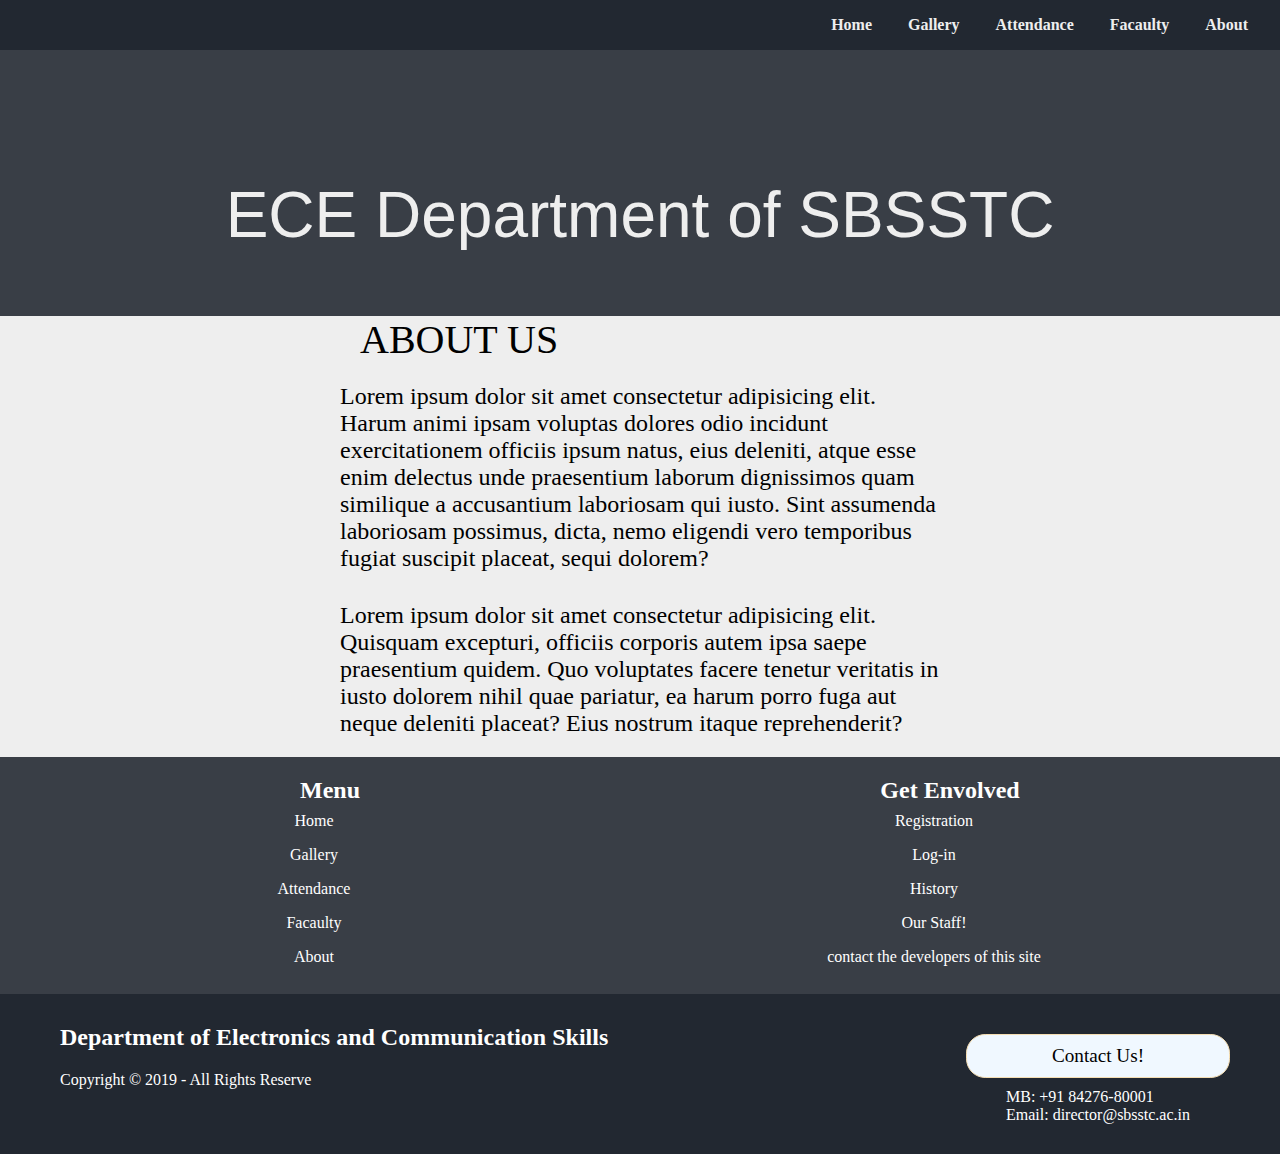
==== about.html @ 47facbde "added gallry and about page" ====
<!DOCTYPE html>
<html lang="en-us">
  <head>
    <meta charset="utf-8" />
    <meta name="description" content="ECE Department of the SBSSTC " />
    <meta name="viewport" content="width=device-width, initial-scale=1" />
    <title>College of ECE</title>
    <link rel="stylesheet" href="index.css" type="text/css" />
  </head>
  <body>
    <header class="topHeader" id="header">
      <nav>
        <!--We need a better logo but we will make do for right now-->
        <!---
        <img
          src="http://sbsstc.ac.in/IMGs/Sketch.png"
          alt="logo"
          class="logo"
        /> -->
        <ul class="nav" id="mainNav">
          <li><a href="#">Home</a></li>
          <li><a href="#">Gallery</a></li>
          <li><a href="./login.html">Attendance</a></li>
          <li><a href="#">Facaulty</a></li>
          <li><a href="#">About</a></li>
        </ul>
      </nav>
      <h1>ECE Department of SBSSTC</h1>
    </header>

    <header class="about-section">
      <h1 class="about-header">ABOUT US</h1>
      <p>
        Lorem ipsum dolor sit amet consectetur adipisicing elit. Harum animi
        ipsam voluptas dolores odio incidunt exercitationem officiis ipsum
        natus, eius deleniti, atque esse enim delectus unde praesentium laborum
        dignissimos quam similique a accusantium laboriosam qui iusto. Sint
        assumenda laboriosam possimus, dicta, nemo eligendi vero temporibus
        fugiat suscipit placeat, sequi dolorem?
      </p>
      <p>
        Lorem ipsum dolor sit amet consectetur adipisicing elit. Quisquam
        excepturi, officiis corporis autem ipsa saepe praesentium quidem. Quo
        voluptates facere tenetur veritatis in iusto dolorem nihil quae
        pariatur, ea harum porro fuga aut neque deleniti placeat? Eius nostrum
        itaque reprehenderit?
      </p>
    </header>
    <!-- Footer code Start -->

    <footer id="subfoot" align="center">
      <div style="width:50%;">
        <h2>Menu</h2>
        <ul>
          <li>Home</li>
          <li>Gallery</li>
          <li>Attendance</li>
          <li>Facaulty</li>
          <li>About</li>
        </ul>
      </div>

      <div style="width:50%;">
        <h2>Get Envolved</h2>
        <ul>
          <li>Registration</li>
          <li>Log-in</li>
          <li>History</li>
          <li>Our Staff!</li>
          <li>contact the developers of this site</li>
        </ul>
      </div>
    </footer>

    <footer id="mainfoot">
      <h2>
        Department of Electronics and Communication Skills
      </h2>

      <ul id="mainfloat" style="list-style: none;">
        <li>Contact Us!</li>

        <p>
          MB: +91 84276-80001 <br />
          Email: director@sbsstc.ac.in
        </p>
      </ul>
      <p>
        Copyright © 2019 - All Rights Reserve
      </p>
    </footer>
    <!-- Footer code End here -->
  </body>
</html>
---- index.css ----
/*
  - This sheet serve the styling purpose for the website.
  - All the rules defined here are general representations of the styles.
  - You are welcome to create different stylesheets for anyhing complex and specific fot some page.
  - Every block is commented with starting and ending comment:
    for example:
      \/\* <block> rules
        ....rules....
        all the rules for <block> styles are to be written within it
        it makes them easier to maintain and finding
        so your help is apppreciated
      \*\/ <block> rules ends here
*/

/* Full body rules */

:root {
  font-size: 1em;
  box-sizing: border-box;
}

*,
::after,
::before {
  margin: 0;
  box-sizing: inherit;
  padding: 0;
  -webkit-font-smoothing: antialiased;
  -moz-osx-font-smoothing: grayscale;
}

body {
  background-color: #eeeeee;
}

/*Full Body ends here*/

/* Header Modification*/
.topHeader {
  background-color: #393e46;
}

/*.logo {
  float: left;
  padding-left: 1em;
  width: 7em;
}*/

.topHeader ul {
  float: right;
  padding: 1em;
}
nav {
  background-color: #222831;
  overflow: hidden;
}
.nav li {
  display: inline-block;
}

.nav a {
  font-size: 1rem;
  color: #eeeeee;
  font-family: "Trebuchet MS";
  font-weight: 600;
  padding: 1em;
  text-decoration: none;
}

.nav a:hover {
  color: #00adb5;
  text-decoration: none;
}

.topHeader h1 {
  color: #eeeeee;
  font-family: "Trebuchet MS", sans-serif;
  font-size: 4rem;
  padding-top: 2em;
  padding-bottom: 1em;
  text-align: center;
  font-weight: lighter;
}

/*Top header rules ends here*/

/*image crousel rules*/

.artboard .cards {
  text-align: center;
  min-height: 100vh;
  overflow: hidden;
  display: flex;
}
.artboard .cards .card {
  min-width: calc(25%);
  min-height: 100%;
  text-align: center;
  background-size: content;
  background-repeat: no-repeat;
  background-position: center;
  cursor: pointer;
  transition: 500ms cubic-bezier(1, 0.02, 0, 0.98);
  vertical-align: middle;
}
.artboard .cards .card a {
  font-family: "Satisfy", cursive;
  font-size: 60px;
  text-transform: capitalize;
  vertical-align: middle;
  text-align: center;
  position: relative;
  top: 50%;
  transition: 250ms cubic-bezier(1, 0.02, 0, 0.98);
}
.artboard .p1 {
  background: url("https://images.unsplash.com/photo-1551326844-4df70f78d0e9?ixlib=rb-1.2.1&ixid=eyJhcHBfaWQiOjEyMDd9&auto=format&fit=crop&w=1226&q=80");
}
.artboard .p2 {
  background: url("https://images.unsplash.com/photo-1543965860-82ed7d542cc4?ixlib=rb-1.2.1&ixid=eyJhcHBfaWQiOjEyMDd9&auto=format&fit=crop&w=1342&q=80");
}
.artboard .p3 {
  background: url("https://images.unsplash.com/photo-1519681393784-d120267933ba?ixlib=rb-1.2.1&ixid=eyJhcHBfaWQiOjEyMDd9&auto=format&fit=crop&w=1500&q=80");
}
.artboard .p4 {
  background: url("https://images.unsplash.com/photo-1548013146-72479768bada?ixlib=rb-1.2.1&ixid=eyJhcHBfaWQiOjEyMDd9&auto=format&fit=crop&w=1510&q=80");
}

.artboard a {
  padding-bottom: 0.714em !important;
  padding-top: 0.714em !important;
  text-transform: uppercase;
  letter-spacing: 0.1em;
  font-weight: 400;
  color: #ffffff;
  font-weight: bold;
  text-align: center;
}

.open {
  min-width: 100% !important;
}
.open a {
  top: 100% !important;
}

.close {
  min-width: 0% !important;
}
.close a {
  top: -50% !important;
}
/*image crousel rules ends here*/

/*General moto styles*/

.moto {
  display: flex;
  justify-content: center;
  align-items: flex-start;
  margin: 4em auto;
}

.moto h4 {
  text-align: start;
  font-size: 1.5rem;
  font-weight: normal;
}

.moto p {
  padding: 1em 1em;
  font-size: 1rem;
  text-align: left;
  font-weight: lighter;
}

.article-container {
  display: flex;
  justify-content: center;
  flex-direction: column;
  flex-wrap: wrap;
}

.article-container > h4 {
  text-align: center;
  font-weight: 400;
  margin-bottom: 10px;
}
.article-content {
  border: 1px solid lightgray;
  box-shadow: 5px 5px 8px lightslategray;
  margin: 0.5em;
}

/* moto styles ends here*/

/*Second Section style*/

.informative-section {
  color: #dad3df;
  background-color: #393e46;
  font-size: 2em;
  margin: 12px auto;
  border: #222831 0.5px solid;
  border-radius: 1px;
  width: 70%;
  text-align: center;
}
.informative-section p {
  padding: 0.5em;
}

/*second section ending*/

/* footer styles starts here*/

#subfoot ul {
  display: inline-block;
  text-align: center;
  list-style: none;
}

#subfoot {
  background-color: #393e46;
  min-height: 12em;
  display: flex;
  color: white;
  text-align: center;
  padding: 20px;
}

#subfoot ul li {
  padding: 8px;
  padding-right: 40px;
}
#subfoot h2 {
  display: block;
}

#mainfoot {
  background-color: #222831;
  min-height: 10em;
  margin: 0;
  padding: 20px;
  color: white;
}
#mainfoot h2 {
  display: inline-block;
  padding: 10px 40px;
}
#mainfloat {
  float: right;
  padding: 20px 30px;
}
#mainfoot p {
  padding: 10px 40px;
}

#mainfloat li {
  padding: 10px;
  background-color: aliceblue;
  border: 1px solid wheat;
  border-radius: 1em;
  font-size: 120%;
  text-align: center;
  color: black;
}
/* footer styles ends here*/

/* Login.html styles */

.login-wrapper {
  display: flex;
  flex-direction: column;
}

.section {
  width: 100vw;
  height: 50vh;
}
.section h1 {
  color: #eeeeee;
  font-size: 4rem;
  text-decoration: underline;
}
input {
  display: block;
}

form > * {
  padding: 5px 5px;
  border: none;
  border-radius: 5px;
  margin-bottom: 1em;
  font-size: 1.5em;
}
button {
  padding: 0.4em 0.6em;
  background-color: rgba(0, 0, 0, 0);
  border: 1px solid white;
  color: white;
  font-size: 1.3rem;
}
button:hover {
  color: #00adb5;
  border-color: #00adb5;
}
.login-section {
  display: flex;
  flex-direction: column;
  justify-content: center;
  align-items: center;
  background-color: #393e46;
}
.info-section {
  display: flex;
  justify-content: center;
  align-items: center;
  background-color: #00adb5;
}
/*Media query for responsive*/
@media only screen and (min-width: 900px) {
  .login-wrapper {
    flex-direction: row;
  }
  .section {
    width: 50vw;
    height: 100vh;
  }
}

/*gallery styles starts here*/
div.gallery {
  margin: 5px;
  border: 1px solid #ccc;
  float: left;
  width: 180px;
}

div.gallery:hover {
  border: 1px solid #777;
}

div.gallery img {
  width: 100%;
  height: auto;
}

div.desc {
  padding: 15px;
  text-align: center;
}

/*About style are here*/
.about-section {
  max-width: 50vw;
  margin: auto;
}
.about-header {
  padding-left: 1em;
  font-weight: 300;
  font-size: 2.5rem;
}
header p {
  font-size: 1.5rem;
  padding: 10px;
  margin: 10px;
}

/*About styles ends here*/
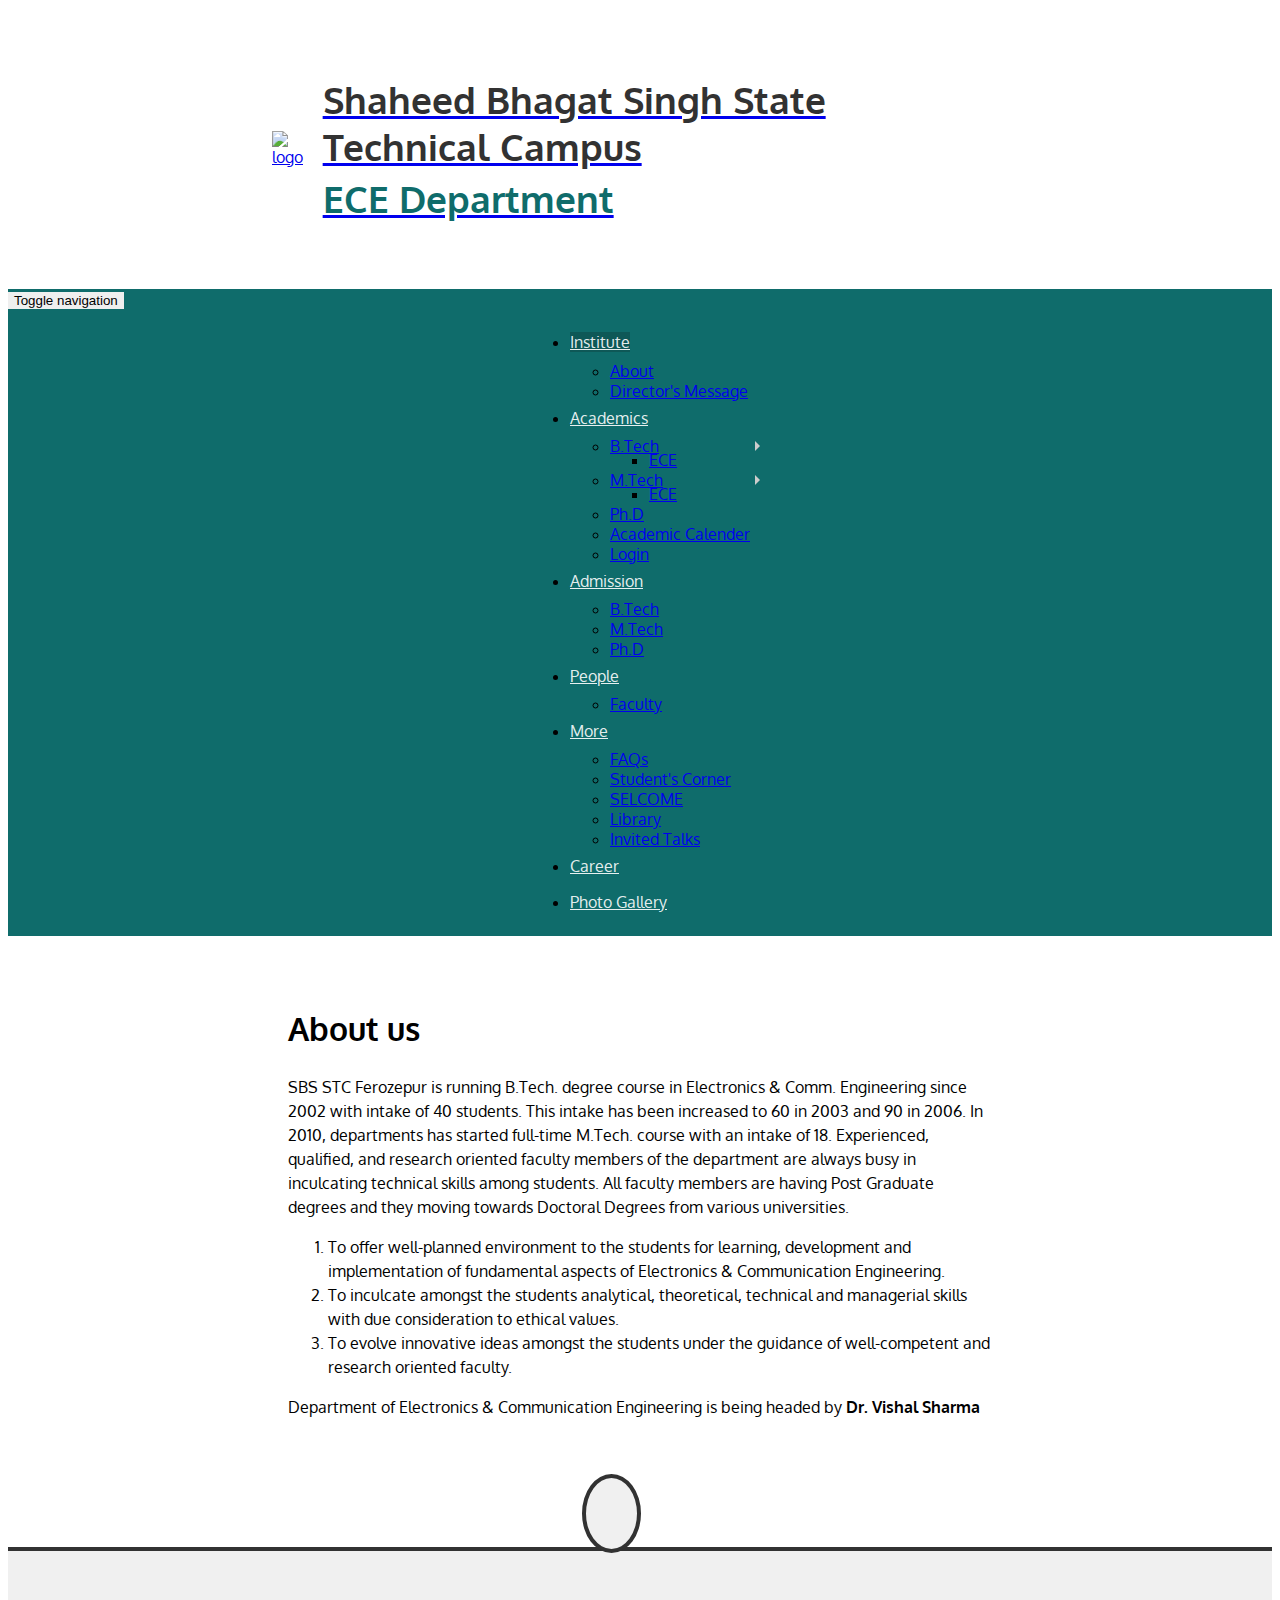
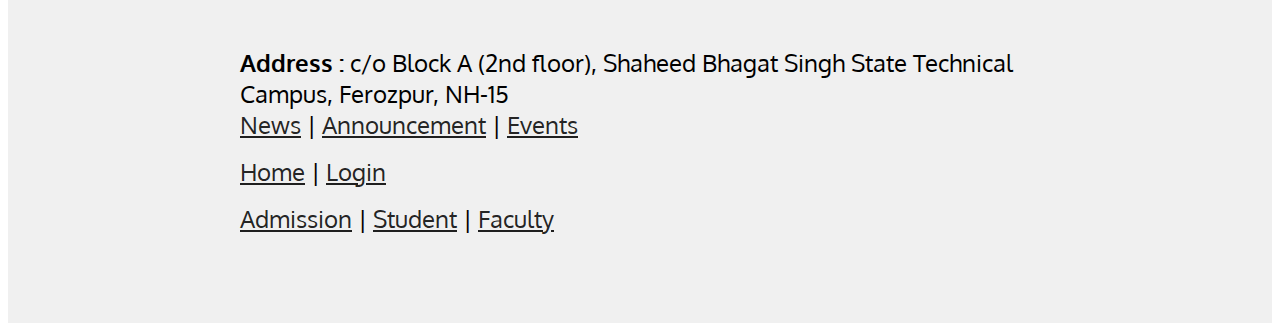
==== commit 8d58fd8b: "Added login page" ====
--- a/about.html
+++ b/about.html
@@ -1,94 +1,340 @@
 <!DOCTYPE html>
-<html lang="en-us">
+<html lang="en">
   <head>
-    <meta charset="utf-8" />
-    <meta name="description" content="ECE Department of the SBSSTC " />
-    <meta name="viewport" content="width=device-width, initial-scale=1" />
-    <title>College of ECE</title>
-    <link rel="stylesheet" href="index.css" type="text/css" />
+    <meta charset="UTF-8" />
+    <title>ECE | About</title>
+    <!--Style Starts-->
+    <link
+      rel="icon"
+      type="image/png"
+      href="http://sbsstc.ac.in/IMGs/Sketch.png"
+    />
+    <link
+      href="https://fonts.googleapis.com/css?family=Oxygen:400,700"
+      rel="stylesheet"
+      type="text/css"
+    />
+    <link
+      rel="stylesheet"
+      href="https://maxcdn.bootstrapcdn.com/bootstrap/3.3.6/css/bootstrap.min.css"
+      integrity="sha384-1q8mTJOASx8j1Au+a5WDVnPi2lkFfwwEAa8hDDdjZlpLegxhjVME1fgjWPGmkzs7"
+      crossorigin="anonymous"
+    />
+    <link rel="stylesheet" type="text/css" href="css/style.css" />
   </head>
+
   <body>
-    <header class="topHeader" id="header">
-      <nav>
-        <!--We need a better logo but we will make do for right now-->
-        <!---
-        <img
-          src="http://sbsstc.ac.in/IMGs/Sketch.png"
-          alt="logo"
-          class="logo"
-        /> -->
-        <ul class="nav" id="mainNav">
-          <li><a href="#">Home</a></li>
-          <li><a href="#">Gallery</a></li>
-          <li><a href="./login.html">Attendance</a></li>
-          <li><a href="#">Facaulty</a></li>
-          <li><a href="#">About</a></li>
-        </ul>
-      </nav>
-      <h1>ECE Department of SBSSTC</h1>
-    </header>
-
-    <header class="about-section">
-      <h1 class="about-header">ABOUT US</h1>
-      <p>
-        Lorem ipsum dolor sit amet consectetur adipisicing elit. Harum animi
-        ipsam voluptas dolores odio incidunt exercitationem officiis ipsum
-        natus, eius deleniti, atque esse enim delectus unde praesentium laborum
-        dignissimos quam similique a accusantium laboriosam qui iusto. Sint
-        assumenda laboriosam possimus, dicta, nemo eligendi vero temporibus
-        fugiat suscipit placeat, sequi dolorem?
-      </p>
-      <p>
-        Lorem ipsum dolor sit amet consectetur adipisicing elit. Quisquam
-        excepturi, officiis corporis autem ipsa saepe praesentium quidem. Quo
-        voluptates facere tenetur veritatis in iusto dolorem nihil quae
-        pariatur, ea harum porro fuga aut neque deleniti placeat? Eius nostrum
-        itaque reprehenderit?
-      </p>
-    </header>
-    <!-- Footer code Start -->
-
-    <footer id="subfoot" align="center">
-      <div style="width:50%;">
-        <h2>Menu</h2>
-        <ul>
-          <li>Home</li>
-          <li>Gallery</li>
-          <li>Attendance</li>
-          <li>Facaulty</li>
-          <li>About</li>
-        </ul>
+    <!-- Start Your Body Code From here -->
+    <div class="wrapper">
+      <!-- header starts here -->
+      <header id="header" class="">
+        <!-- header -->
+        <div class="header-wrapper">
+          <div class="header-container">
+            <div>
+              <div class="logo-name">
+                <div class="logo">
+                  <a href="index.html" title=""
+                    ><img src="http://sbsstc.ac.in/IMGs/Sketch.png" alt="logo"
+                  /></a>
+                </div>
+                <div class="name">
+                  <a href="index.html" title="">
+                    <h5>Shaheed Bhagat Singh State Technical Campus</h5>
+                    <h5 class="primary-color">ECE Department</h5>
+                  </a>
+                </div>
+              </div>
+            </div>
+            <div class="header-links">
+              <a
+                id="loc_icon"
+                href="#"
+                data-toggle="popover"
+                title="Address"
+                data-content="c/o Block A (2nd floor), Shaheed Bhagat Singh State Technical Campus, Ferozpur, NH-15"
+                data-placement="bottom"
+                ><i class="fa fa-map-marker fa-lg" aria-hidden="true"></i
+              ></a>
+              <a
+                id="phone_icon"
+                href="#"
+                data-toggle="popover"
+                title="Phone No."
+                data-content="+91-12-34567890"
+                data-placement="bottom"
+                ><i class="fa fa-phone fa-lg" aria-hidden="true"></i
+              ></a>
+              <a
+                id="email_icon"
+                href="#"
+                data-toggle="popover"
+                title="Email"
+                data-content="helpdesk@hod.ece.com"
+                data-placement="bottom"
+                ><i class="fa fa-envelope fa-lg" aria-hidden="true"></i
+              ></a>
+            </div>
+          </div>
+        </div>
+        <nav>
+          <div class="navbar navbar-inverse navbar-custom" role="navigation">
+            <div class="container">
+              <div class="navbar-header">
+                <button
+                  type="button"
+                  class="navbar-toggle"
+                  data-toggle="collapse"
+                  data-target=".navbar-collapse"
+                >
+                  <span class="sr-only">Toggle navigation</span>
+                  <span class="icon-bar"></span>
+                  <span class="icon-bar"></span>
+                  <span class="icon-bar"></span>
+                </button>
+              </div>
+              <div class="collapse navbar-collapse">
+                <ul class="nav navbar-nav">
+                  <li class="active">
+                    <a href="#" class="dropdown-toggle" data-toggle="dropdown"
+                      >Institute <b class="caret"></b
+                    ></a>
+                    <ul class="dropdown-menu multi-level">
+                      <li class="active"><a href="about.html">About</a></li>
+                      <li>
+                        <a href="directors_message.html">Director's Message</a>
+                      </li>
+                      
+                    </ul>
+                  </li>
+                  <li>
+                    <a href="#" class="dropdown-toggle" data-toggle="dropdown"
+                      >Academics <b class="caret"></b
+                    ></a>
+                    <ul class="dropdown-menu multi-level">
+                      <li class="dropdown-submenu">
+                        <a
+                          href="#"
+                          class="dropdown-toggle"
+                          data-toggle="dropdown"
+                          >B.Tech</a
+                        >
+                        <ul class="dropdown-menu">
+                          <li><a href="btech_ece.html">ECE</a></li>
+                        </ul>
+                      </li>
+                      <li class="dropdown-submenu">
+                        <a
+                          href="#"
+                          class="dropdown-toggle"
+                          data-toggle="dropdown"
+                          >M.Tech</a
+                        >
+                        <ul class="dropdown-menu">
+                          <li><a href="mtech_ece.html">ECE</a></li>
+                        </ul>
+                      </li>
+                      <li><a href="phd.html">Ph.D</a></li>
+                      <li>
+                        <a href="pdf/academic_calendar_autumn_2015_16.pdf"
+                          >Academic Calender</a
+                        >
+                      </li>
+                      <li><a href="login.html">Login</a></li>
+                    </ul>
+                  </li>
+                  <li>
+                    <a href="#" class="dropdown-toggle" data-toggle="dropdown"
+                      >Admission <b class="caret"></b
+                    ></a>
+                    <ul class="dropdown-menu multi-level">
+                      <li><a href="btech_admission.html">B.Tech</a></li>
+                      <li><a href="mtech_admission.html">M.Tech</a></li>
+                      <li><a href="phd_admission.html">Ph.D</a></li>
+                    </ul>
+                  </li>
+                  <li>
+                    <a href="#" class="dropdown-toggle" data-toggle="dropdown"
+                      >People <b class="caret"></b
+                    ></a>
+                    <ul class="dropdown-menu multi-level">
+                      <li><a href="faculty.html">Faculty</a></li>
+                      
+                    </ul>
+                  </li>
+                  <li>
+                    <a href="#" class="dropdown-toggle" data-toggle="dropdown"
+                      >More <b class="caret"></b
+                    ></a>
+                    <ul class="dropdown-menu multi-level">
+                      <li><a href="faq.html">FAQs</a></li>
+                      <li>
+                        <a href="student_corner.html">Student's Corner</a>
+                      </li>
+                      <li>
+                        <a href="#" target="_blank"
+                          >SELCOME</a
+                        >
+                      </li>
+                      <li><a href="library.html">Library</a></li>
+                      <li><a href="invited_talks.html">Invited Talks</a></li>
+                    </ul>
+                  </li>
+                  <li><a href="career.html">Career</a></li>
+                  <li><a href="gallery.html">Photo Gallery</a></li>
+                </ul>
+              </div>
+              <!--/.nav-collapse -->
+            </div>
+          </div>
+        </nav>
+      </header>
+      <!-- /header -->
+      <!-- Content wrapper -->
+      <div class="contents-wrapper">
+        <!-- Contents starts here -->
+        <div class="content">
+          <h1>About us</h1>
+          <p>
+            SBS STC Ferozepur is running B.Tech. degree course in Electronics &
+            Comm. Engineering since 2002 with intake of 40 students. This intake
+            has been increased to 60 in 2003 and 90 in 2006. In 2010,
+            departments has started full-time M.Tech. course with an intake of
+            18. Experienced, qualified, and research oriented faculty members of
+            the department are always busy in inculcating technical skills among
+            students. All faculty members are having Post Graduate degrees and
+            they moving towards Doctoral Degrees from various universities.
+          </p>
+          <p>
+              <ol>
+                  <li>
+                    To offer well-planned environment to the students for learning,
+                    development and implementation of fundamental aspects of Electronics
+                    & Communication Engineering.
+                </li> 
+                <li>
+                    To inculcate amongst the students
+                    analytical, theoretical, technical and managerial skills with due
+                    consideration to ethical values.
+                </li>
+                <li>
+                    To evolve innovative ideas amongst
+                    the students under the guidance of well-competent and research
+                    oriented faculty.
+                </li>
+            </ol>
+          </p>
+          <p>
+            Department of Electronics & Communication Engineering is being
+            headed by <b>Dr. Vishal Sharma</b>
+          </p>
+        </div>
       </div>
-
-      <div style="width:50%;">
-        <h2>Get Envolved</h2>
-        <ul>
-          <li>Registration</li>
-          <li>Log-in</li>
-          <li>History</li>
-          <li>Our Staff!</li>
-          <li>contact the developers of this site</li>
-        </ul>
-      </div>
-    </footer>
-
-    <footer id="mainfoot">
-      <h2>
-        Department of Electronics and Communication Skills
-      </h2>
-
-      <ul id="mainfloat" style="list-style: none;">
-        <li>Contact Us!</li>
-
-        <p>
-          MB: +91 84276-80001 <br />
-          Email: director@sbsstc.ac.in
-        </p>
-      </ul>
-      <p>
-        Copyright © 2019 - All Rights Reserve
-      </p>
-    </footer>
-    <!-- Footer code End here -->
+      <!-- Footer -->
+      <footer>
+        <div class="footer-wrapper">
+          <span class="logo"
+            ><img src="http://sbsstc.ac.in/IMGs/Sketch.png" alt=""
+          /></span>
+          <div class="row">
+            <div class="col-sm-4 address">
+                    <strong>Address : </strong>c/o Block A (2nd floor), Shaheed Bhagat Singh State Technical Campus,
+                    Ferozpur, NH-15
+
+            </div>
+            <div class="col-sm-4 links">
+              <div>
+                <a href="index.html#news">News</a>
+                <i class="seperator"></i>
+                <a href="index.html#announcements">Announcement</a>
+                <i class="seperator"></i>
+                <a href="index.html#events">Events</a>
+              </div>
+              <div>
+                <a href="index.html">Home</a>
+                <i class="seperator"></i>
+                        <a href="login.html">Login</a>
+              </div>
+              <div>
+                <a href="btech_admission.html">Admission</a>
+                <i class="seperator"></i>
+                <a href="student_corner.html">Student</a>
+                <i class="seperator"></i>
+                <a href="faculty.html">Faculty</a>
+              </div>
+            </div>
+            <div class="col-sm-4 footer-social">
+              <a href="#!"
+                ><i
+                  class="fa fa-facebook"
+                  aria-hidden="true"
+                  title="Official Facebook Page"
+                ></i
+              ></a>
+              <a href="#!"
+                ><i
+                  class="fa fa-github"
+                  aria-hidden="true"
+                  title="Github Group"
+                ></i
+              ></a>
+              <a href="#!"
+                ><i
+                  class="fa fa-linkedin"
+                  aria-hidden="true"
+                  title="LinkedIn Profile"
+                ></i
+              ></a>
+              <a href="#!" title=""
+                ><i
+                  class="fa fa-twitter"
+                  aria-hidden="true"
+                  title="Official Twitter Account"
+                ></i
+              ></a>
+            </div>
+          </div>
+        </div>
+      </footer>
+    </div>
+
+    <!--Scripts Starts-->
+    <script
+      src="https://code.jquery.com/jquery-2.2.4.min.js"
+      integrity="sha256-BbhdlvQf/xTY9gja0Dq3HiwQF8LaCRTXxZKRutelT44="
+      crossorigin="anonymous"
+    ></script>
+    <script
+      src="https://maxcdn.bootstrapcdn.com/bootstrap/3.3.6/js/bootstrap.min.js"
+      integrity="sha384-0mSbJDEHialfmuBBQP6A4Qrprq5OVfW37PRR3j5ELqxss1yVqOtnepnHVP9aJ7xS"
+      crossorigin="anonymous"
+    ></script>
+    <script src="https://use.fontawesome.com/434d359724.js"></script>
+    <script>
+      $(document).on("click", function(e) {
+        var $popover,
+          $target = $(e.target);
+
+        //do nothing if there was a click on popover content
+        if ($target.hasClass("popover") || $target.closest(".popover").length) {
+          return;
+        }
+
+        $('[data-toggle="popover"]').each(function() {
+          $popover = $(this);
+
+          if (
+            !$popover.is(e.target) &&
+            $popover.has(e.target).length === 0 &&
+            $(".popover").has(e.target).length === 0
+          ) {
+            $popover.popover("hide");
+          } else {
+            //fixes issue described above
+            $popover.popover("toggle");
+          }
+        });
+      });
+    </script>
   </body>
 </html>
--- a/css/style.css
+++ b/css/style.css
@@ -0,0 +1,797 @@
+/*Primary Color:rgb(15,108,107)*/
+/*Secondary Color:rgb(50,50,50)*/
+/*Grey:rgb(240,240,240)*/
+/*Green:rgb(163,169,72)*/
+/* wrapper-width:700px */
+
+/***************
+*General Styles
+****************/
+
+.primary-color {
+  color: rgb(15, 108, 107) !important;
+}
+
+strong {
+  font-weight: bold;
+}
+
+html,
+body {
+  height: 100%;
+}
+
+body {
+  font-family: "Oxygen", sans-serif;
+  min-height: 100%;
+}
+
+/***************
+*Wrappers
+****************/
+
+.wrapper {
+  min-height: 100vh;
+  display: flex;
+  flex-direction: column;
+}
+
+.header-wrapper,
+.footer-wrapper,
+.contents-wrapper {
+  margin: 0 auto;
+  max-width: 800px;
+}
+
+.contents-wrapper {
+  margin-top: 3rem;
+  margin-bottom: 2rem;
+  flex: 1;
+  line-height: 1.5;
+  font-size: 16px;
+}
+
+.contents-wrapper .content {
+  padding-left: 3rem;
+  padding-right: 3rem;
+}
+
+/***************
+*Header Styles
+****************/
+
+nav {
+  background-color: rgb(15, 108, 107);
+}
+
+/* Navbar */
+
+.dropdown-submenu {
+  position: relative;
+}
+
+.dropdown-submenu > .dropdown-menu {
+  top: 0;
+  left: 100%;
+  margin-top: -6px;
+  margin-left: -1px;
+  -webkit-border-radius: 0 6px 6px 6px;
+  -moz-border-radius: 0 6px 6px;
+  border-radius: 0 6px 6px 6px;
+}
+
+.dropdown-submenu:hover > .dropdown-menu {
+  display: block;
+}
+
+.dropdown-submenu > a:after {
+  display: block;
+  content: " ";
+  float: right;
+  width: 0;
+  height: 0;
+  border-color: transparent;
+  border-style: solid;
+  border-width: 5px 0 5px 5px;
+  border-left-color: #ccc;
+  margin-top: 5px;
+  margin-right: -10px;
+}
+
+.dropdown-submenu:hover > a:after {
+  border-left-color: #fff;
+}
+
+.dropdown-submenu.pull-left {
+  float: none;
+}
+
+.dropdown-submenu.pull-left > .dropdown-menu {
+  left: -100%;
+  margin-left: 10px;
+  -webkit-border-radius: 6px 0 6px 6px;
+  -moz-border-radius: 6px 0 6px 6px;
+  border-radius: 6px 0 6px 6px;
+}
+
+.navbar-inverse .navbar-nav > .active > a,
+.navbar-inverse .navbar-nav > .active > a:hover,
+.navbar-inverse .navbar-nav > .active > a:focus {
+  background-color: rgba(8, 8, 8, 0.2);
+}
+
+.navbar-custom {
+  background-color: rgb(15, 108, 107);
+  border: 0;
+  margin-bottom: 0;
+}
+
+.navbar-inverse .navbar-nav > li > a {
+  color: rgba(255, 255, 255, 0.9);
+  line-height: 2.2;
+}
+
+.navbar-nav > li {
+  margin: 0 10px;
+}
+
+.navbar-inverse .navbar-toggle {
+  border: 0;
+}
+
+.top-margin-50px {
+  margin-top: 50px;
+}
+.bottom-margin-50px {
+  margin-bottom: 50px;
+}
+
+nav .nav-wrapper {
+  text-align: center;
+}
+.nav-custom {
+  display: inline-block;
+}
+
+.nav-custom > li {
+  padding: 0 1rem;
+}
+
+nav ul li {
+  // margin: 0 1em;
+}
+
+.navbar-inverse .navbar-nav > .open > a,
+.navbar-inverse .navbar-nav > .open > a:hover,
+.navbar-inverse .navbar-nav > .open > a:focus {
+  background-color: rgb(50, 50, 50);
+}
+
+.header-container {
+  display: flex;
+  align-items: flex-end;
+  justify-content: space-between;
+  margin: 0.4rem 0;
+}
+
+#dropdown1 {
+  // overflow: hidden;
+}
+
+.logo-name {
+  display: flex;
+  align-items: center;
+  margin-left: 2rem;
+}
+
+.logo-name .name h5 {
+  // font-weight: bold;
+  font-size: 2.3rem;
+  text-decoration: none;
+  color: rgb(50, 50, 50);
+}
+
+.logo-name .name a:hover {
+  text-decoration: none;
+}
+
+.logo-name .name {
+  margin-left: 1rem;
+}
+
+.logo-name .name h5:nth-child(1) {
+  margin-bottom: 0.3rem;
+}
+
+.logo-name .name h5:nth-child(2) {
+  margin-top: 0.1rem;
+}
+
+.logo-name .logo img {
+  width: 100px;
+}
+
+.header-links {
+  margin-right: 2rem;
+  margin-bottom: 2.2rem;
+}
+
+.header-links a {
+  cursor: pointer;
+  margin: 0 0.75rem;
+  color: inherit;
+}
+
+.header-links a:hover,
+.header-links a:focus {
+  color: inherit;
+  opacity: 0.9;
+}
+
+/***************
+*Slick Custom Styles
+****************/
+
+.slick-arrow {
+  font-family: "FontAwesome";
+  background-color: rgb(240, 240, 240);
+  color: rgb(15, 108, 107);
+  border: 4px solid rgb(15, 108, 107);
+  padding: 0.5rem 1rem;
+  position: absolute;
+  z-index: 999;
+  font-size: 0;
+}
+
+.slick-arrow:hover,
+.slick-arrow:focus,
+.slick-arrow:active {
+  outline: 0;
+}
+
+.slick-prev {
+  width: 50px;
+  height: 50px;
+  left: 1.5rem;
+  top: 42%;
+  border-radius: 100%;
+}
+
+.slick-prev:after {
+  content: "\f053";
+  font-size: 16px;
+}
+
+.slick-next {
+  width: 50px;
+  height: 50px;
+  right: 1.5rem;
+  top: 42%;
+  border-radius: 100%;
+}
+
+.slick-next:after {
+  content: "\f054";
+  font-size: 16px;
+}
+
+/*************************
+*Home page widgets Styles
+**************************/
+
+.widgets-wrapper {
+  background-color: rgb(15, 108, 107);
+  padding: 3rem 3rem 8rem 3rem;
+}
+
+.widgets-container {
+  max-width: 800px;
+  margin: 0 auto;
+}
+
+.announcement-content,
+.news-content {
+  color: white;
+}
+
+.events-content {
+  color: rgb(163, 169, 72);
+}
+
+.announcement-content ul,
+.news-content ul,
+.events-content ul {
+  padding: 0;
+  list-style: none;
+  margin-top: 2rem;
+}
+
+.announcement-content ul li,
+.news-content ul li {
+  display: block;
+  background-color: white;
+  color: rgb(50, 50, 50);
+  padding: 1rem;
+  margin: 1rem 0;
+}
+
+.events-content ul li {
+  margin: 1rem 0;
+  color: white;
+  margin-bottom: 3rem;
+}
+
+#announcement-list-pagination,
+#news-list-pagination,
+#events-list-pagination {
+  text-align: right;
+  margin-top: 1.5rem;
+}
+
+#announcement-list-pagination span,
+#news-list-pagination span,
+#events-list-pagination span {
+  border: 1px solid white;
+  padding: 0.5rem;
+  color: white;
+}
+
+#events-list-pagination span {
+  border-color: rgb(163, 169, 72);
+  color: rgb(163, 169, 72);
+}
+
+#announcement-list-previous.disabled,
+#announcement-list-next.disabled,
+#news-list-previous.disabled,
+#news-list-next.disabled,
+#events-list-previous.disabled,
+#events-list-next.disabled {
+  opacity: 0.5;
+  cursor: not-allowed;
+  // display: none;
+}
+
+#home footer {
+  margin-top: 0;
+}
+
+#news-list .more {
+  background-color: #0f6c6b;
+  margin-left: 0.5rem;
+  color: white;
+  padding: 0rem 0.8rem;
+}
+
+.event-container {
+  display: flex;
+  align-items: center;
+}
+
+.event-container .date {
+  min-width: 90px;
+  border-right: 2px solid rgb(163, 169, 72);
+  // text-align: center;
+}
+
+.event-container .date > span {
+  display: inline-block;
+  border: 2px solid rgb(163, 169, 72);
+  border-radius: 100%;
+  padding: 1rem 2.5rem;
+  text-align: center;
+  width: 75px;
+  height: 75px;
+}
+
+.event-container .date > span .month {
+  color: rgb(163, 169, 72);
+}
+
+.event-container .date > span .day {
+  font-size: 1.5em;
+}
+
+.event-container .event-text {
+  margin-left: 1rem;
+}
+
+#events {
+  padding: 0 2rem;
+}
+
+#announcements {
+  padding: 0;
+  padding-right: 2rem;
+}
+
+#news {
+  padding: 0;
+  padding-left: 2rem;
+}
+
+/****************
+ * Directors Msg
+**************** */
+.dir-msg {
+  display: flex;
+  margin-top: 2rem;
+}
+
+.dir-text {
+  padding-left: 3rem;
+}
+
+.dir-detail {
+  text-align: center;
+  display: inline-block;
+  line-height: 1.6;
+}
+
+.dir-detail > img {
+  border-radius: 100%;
+  border: 5px solid #f0f0f0;
+  margin-bottom: 1rem;
+}
+
+.dir-detail > div:nth-child(2) {
+  font-weight: bold;
+}
+
+.dir-detail > div:nth-child(3),
+.dir-detail > div:nth-child(4) {
+  font-size: 0.85em;
+}
+
+/****************
+ * Faculty Style
+ ***************/
+
+.faculty-list .list-group .list-group-item > h3 {
+  margin-bottom: 2rem;
+}
+
+.list-group .list-group-item > .row > div:first-child {
+  overflow: hidden;
+}
+
+.faculty-list .list-group .list-group-item {
+  padding: 2rem;
+}
+
+.career .list-group .list-group-item,
+.visiting-faculty .list-group .list-group-item,
+.staff-members .list-group .list-group-item {
+  padding: 2rem;
+}
+
+.table > tbody > tr > td {
+  vertical-align: middle;
+}
+
+.carousel-items {
+  overflow: hidden;
+  border: 3px solid rgb(15, 108, 107);
+  border-bottom: 0;
+  border-top: 0;
+}
+
+/****************
+ *Gallery Style
+ ***************/
+
+.gallery-design {
+  text-align: center;
+  /*padding: 1em 1em 2em 1em;*/
+  /*background-color: rgba(220, 220, 220, 0.5);*/
+}
+.gallery-design .grid {
+  margin-left: 4.3em;
+  margin-top: 40px;
+}
+
+.gallery-design .title {
+  margin-bottom: 3em;
+}
+
+.gallery-design .title h1 {
+  display: inline-block;
+  font-size: 2em;
+  font-weight: lighter;
+  margin-bottom: 0;
+  /*background-color: rgb(15,108,107);*/
+  border: 0;
+  color: rgb(15, 108, 107);
+  padding: 10px 30px;
+}
+.gallery-design .title h1.title-design {
+  background-color: #ef4c3c;
+}
+.gallery-design .iso-filter-container {
+  display: block;
+  text-align: center;
+}
+.gallery-design .iso-filter-container .iso-filter-buttons {
+  display: inline-flex;
+}
+
+.gallery-design .iso-filter-container .iso-filter-buttons .iso-filter {
+  color: rgba(13, 36, 54, 0.84);
+  font-size: 1em;
+  cursor: pointer;
+  display: inline-block;
+  padding: 20px 35px;
+  margin: 0;
+  border: 1px solid rgba(13, 36, 54, 0.84);
+  border-right: 0;
+  transition: 0.3s;
+}
+.gallery-design
+  .iso-filter-container
+  .iso-filter-buttons
+  .iso-filter:last-child {
+  border-right: 1px solid rgba(13, 36, 54, 0.84);
+}
+.gallery-design .iso-filter-container .iso-filter-buttons .iso-filter.active {
+  background-color: rgba(13, 36, 54, 0.84);
+  color: white;
+}
+.gallery-design .grid-sizer,
+.gallery-design .grid-item {
+  width: 25%;
+}
+.gallery-design .grid:after {
+  content: "";
+  display: block;
+  clear: both;
+}
+.gallery-design .gutter-sizer {
+  width: 5px;
+}
+.gallery-design .grid-item {
+  text-decoration: none;
+  float: left;
+}
+.gallery-design .grid-item:hover,
+.gallery-design .grid-item:focus {
+  text-decoration: none;
+  outline: 0;
+}
+.gallery-design .grid-item .desc {
+  position: absolute;
+  overflow: hidden;
+  color: white;
+  height: 100%;
+  width: 100%;
+  padding: 0.5em;
+  box-sizing: border-box;
+}
+.gallery-design .grid-item .desc .desc-title {
+  align-items: flex-end;
+  display: flex;
+  box-sizing: border-box;
+  height: 100%;
+  width: 100%;
+  overflow: hidden;
+  transition: all 0.3s;
+}
+.gallery-design .grid-item .desc .desc-title:hover {
+  cursor: zoom-in;
+  background-color: rgba(0, 0, 0, 0.25);
+}
+.gallery-design .grid-item .desc .desc-title:hover span {
+  transform: translateY(0);
+}
+.gallery-design .grid-item .desc .desc-title span {
+  transform: translateY(120%);
+  height: 30px;
+  width: 100%;
+  display: inline-block;
+  box-sizing: border-box;
+  background-color: rgb(15, 108, 107);
+  font-size: 1em;
+  line-height: 1.8em;
+  transition: transform 0.3s;
+}
+.gallery-design .grid-item img {
+  box-sizing: border-box;
+  padding: 0.5em;
+  display: block;
+  width: 100%;
+  cursor: zoom-in;
+}
+
+#gallery .contents-wrapper {
+  margin-top: 1em;
+}
+
+.navbar-inverse .navbar-toggle:hover,
+.navbar-inverse .navbar-toggle:focus {
+  color: rgba(51, 51, 51, 0.5);
+  border-radius: 0;
+}
+
+.alert-warning {
+  background-color: white;
+  border: 0;
+  border-radius: 0;
+}
+
+/****************
+ *Faculty Profile
+ ***************/
+
+.content-faculty {
+  margin-top: 2rem;
+}
+
+.pic-meta {
+  text-align: center;
+  margin-bottom: 3rem;
+}
+.pic-meta .pic {
+  width: 200px;
+  border-radius: 10px;
+  overflow: hidden;
+  display: inline-block;
+}
+
+.pic-meta .meta {
+  text-align: center;
+  margin-top: 1rem;
+}
+
+/***************
+*Footer Styles
+****************/
+
+footer {
+  // background-image: url("../img/footer.jpg");
+  background-color: #f0f0f0;
+  background-size: cover;
+  background-position: top center;
+  border-top: 4px solid rgb(50, 50, 50);
+  display: flex;
+  align-items: center;
+  margin-top: 5rem;
+}
+
+.footer-wrapper {
+  padding: 6rem 1rem 2rem 1rem;
+  position: relative;
+}
+
+.seperator:after {
+  content: "|";
+  font-style: normal;
+}
+
+footer .row {
+  font-size: 1.5rem;
+}
+
+footer .address {
+}
+
+.links a {
+  color: rgba(0, 0, 0, 0.87);
+}
+
+.links a:hover {
+  color: rgba(0, 0, 0, 1);
+}
+
+.links > div {
+  margin-bottom: 1rem;
+}
+
+.footer-social {
+  font-size: 2rem;
+}
+
+.footer-social a {
+  color: rgb(50, 50, 50);
+  margin: 0 0.25rem;
+  opacity: 0.85;
+}
+.footer-social a:hover {
+  opacity: 1;
+}
+
+.footer-wrapper > .logo {
+  position: absolute;
+  top: -4.8rem;
+  left: 43%;
+  background-color: #f0f0f0;
+  padding: 1.6rem;
+  border-radius: 100%;
+  border: 4px solid rgb(50, 50, 50);
+}
+
+.footer-wrapper > .logo img {
+  width: 50px;
+}
+
+/****************
+ *Media Queries
+ ***************/
+
+@media (max-width: 599px) {
+  .gallery-design .grid-sizer,
+  .gallery-design .grid-item {
+    width: 50%;
+  }
+}
+
+@media (max-width: 767px) {
+  footer .row > div {
+    margin-bottom: 1.5em;
+    text-align: center;
+  }
+  .widgets-wrapper .widgets-title {
+    text-align: center;
+  }
+
+  #events {
+    text-align: center;
+  }
+  #events .events-content {
+    display: inline-block;
+  }
+
+  .widgets-container > div {
+    margin-bottom: 4rem;
+  }
+
+  .header-links {
+    display: none;
+  }
+
+  .list-group .list-group-item > .row > div:last-child {
+    margin-top: 1rem;
+  }
+}
+
+@media (min-width: 600px) {
+  .gallery-design .grid-sizer,
+  .gallery-design .grid-item {
+    width: 33%;
+  }
+}
+
+@media (max-width: 800px) {
+  #gallery .contents-wrapper {
+    margin: 0;
+    width: 100%;
+  }
+}
+
+@media (min-width: 768px) {
+  .navbar-collapse.collapse {
+    display: flex !important;
+    justify-content: center;
+  }
+}
+
+@media (min-width: 800px) {
+  #gallery .contents-wrapper {
+    width: 800px;
+    max-width: 800px;
+  }
+}
+
+@media (min-width: 1000px) {
+  #gallery .contents-wrapper {
+    width: 1000px;
+    max-width: 1000px;
+  }
+
+  .gallery-design .grid {
+    margin-left: 0;
+    margin-top: 40px;
+  }
+  .gallery-design .grid-sizer,
+  .gallery-design .grid-item {
+    width: 25%;
+  }
+}
